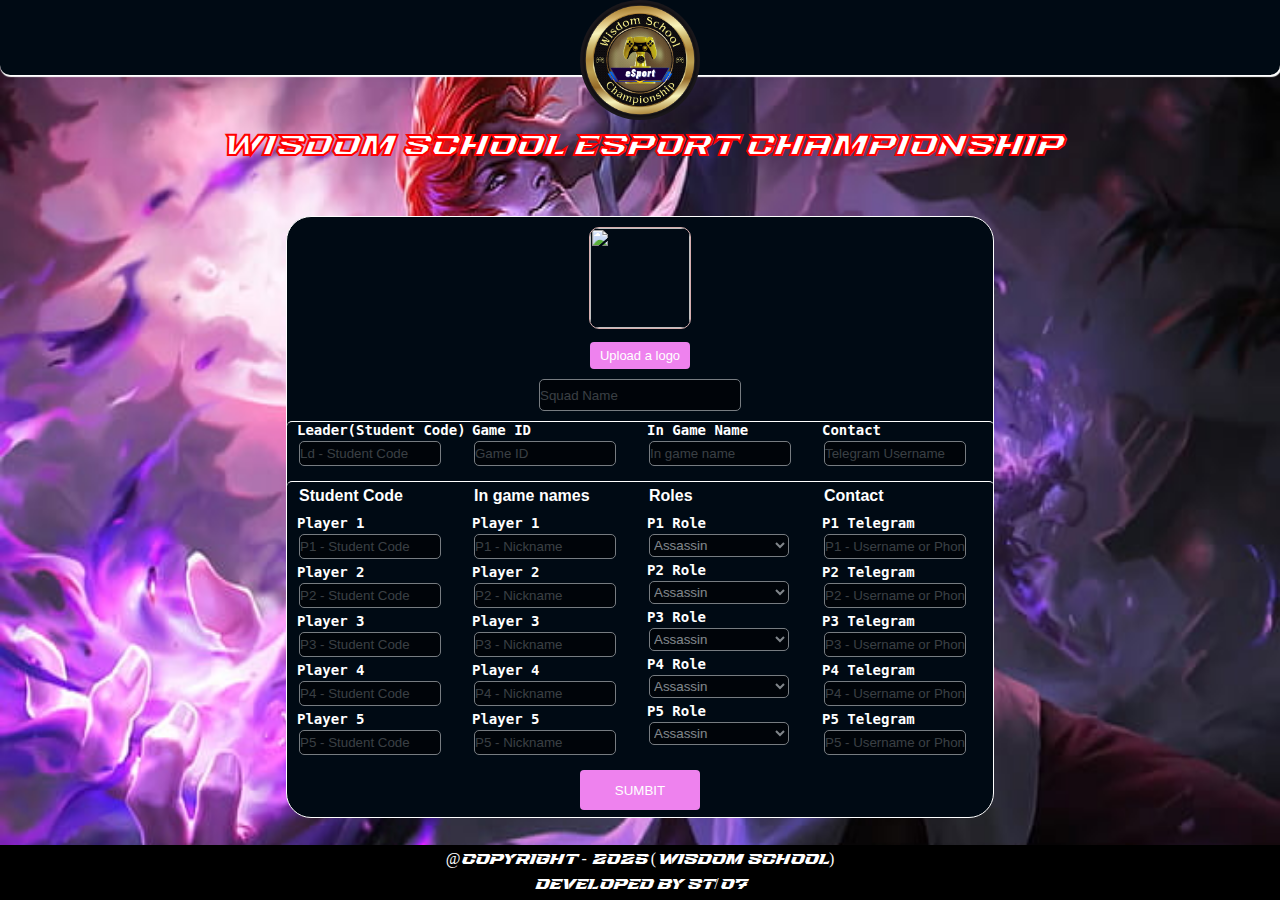
==== registration-form/index.html @ c0e0a15b "Add files via upload" ====
<!DOCTYPE html>
<html lang="en">
<head>
    <meta charset="UTF-8">
    <meta name="viewport" content="width=device-width, initial-scale=1.0">
    <title>Squad Register</title>
    <link rel="stylesheet" href="../css/register.css">
    <link rel="shortcut icon" href="../imgs/logo.png" type="image/x-icon">
</head>
<body>
        <div class="top">
            <center>
                <img src="../imgs/logo2.png" alt="logo" height="120px" width="120px" class="logo">
            </center>
        </div>

        <div class="title">
            <center>
                <h1>Wisdom School eSport Championship</h1>
            </center>
        </div>

        <form action="post" id="gameForm">
            <center>
                <div class="logo">
                    <img class="logopt" src="" alt="" width="100px" height="100px" id="sqlogo">
                    <label id="upbtn" for="upload">Upload a logo</label>
                    <input class="choose" type="file" id="upload" accept="image/*">
                </div>
            </center>
            <div class="sqname">
                <center>
                <input class="datas" name="SquadName" type="text" placeholder="Squad Name">
                </center>
            </div>
            <div class="leader">
                <div class="ld-code">
                    <h2>Leader(Student Code)</h2>
                    <input type="text" name="LD-Code" id="ld-code" placeholder="Ld - Student Code">
                </div>
                <div class="ld-id">
                    <h2>Game ID</h2>
                    <input type="text" name="LD-ID" id="ld-code" placeholder="Game ID">
                </div>
                <div class="nickname">
                    <h2>In Game Name</h2>
                    <input type="text" name="LD-Name" id="ld-code" placeholder="In game name">
                </div>
                <div class="contact">
                    <h2>Contact</h2>
                    <input type="text" name="LD-Tg" id="ld-code" placeholder="Telegram Username">
                </div>
            </div>
            <div class="players">
                <div class="code">
                    <h3>Student Code</h3>
                    <h2 class="player" for="player1">Player 1</h2>
                    <input type="text" name="P1-StudentCode" id="player1" placeholder="P1 - Student Code"/>
                    <h2 class="player" for="player2">Player 2</h2>
                    <input type="text" name="P2-StudentCode" id="player2" placeholder="P2 - Student Code"/>
                    <h2 class="player" for="player3">Player 3</h2>
                    <input type="text" name="P3-StudentCode" id="player3" placeholder="P3 - Student Code"/>
                    <h2 class="player" for="player4">Player 4</h2>
                    <input type="text" name="P4-StudentCode" id="player4" placeholder="P4 - Student Code"/>
                    <h2 class="player" for="player5">Player 5</h2>
                    <input type="text" name="P5-StudentCode" id="player5" placeholder="P5 - Student Code"/>
                </div>
                <div class="nickname">
                    <h3>In game names</h3>
                    <h2 class="player" for="player1">Player 1</h2>
                    <input type="text" name="P1-Nickname" id="player1" placeholder="P1 - Nickname"/>
                    <h2 class="player" for="player2">Player 2</h2>
                    <input type="text" name="P2-Nickname" id="player2" placeholder="P2 - Nickname"/>
                    <h2 class="player" for="player3">Player 3</h2>
                    <input type="text" name="P3-Nickname" id="player3" placeholder="P3 - Nickname"/>
                    <h2 class="player" for="player4">Player 4</h2>
                    <input type="text" name="P4-Nickname" id="player4" placeholder="P4 - Nickname"/>
                    <h2 class="player" for="player5">Player 5</h2>
                    <input type="text" name="P5-Nickname" id="player5" placeholder="P5 - Nickname"/>
                </div>
                <div class="roles">
                    <h3>Roles</h3>
                    <h2 class="player" for="player1">P1 Role</h2>
                    <select name="P1-Role" id="player1">
                        <option value="Assassin">Assassin</option>
                        <option value="Fighter">Fighter</option>
                        <option value="Mage">Mage</option>
                        <option value="Marksman">Marksman</option>
                        <option value="Tank/Support">Tank/Support</option>
                    </select>
                    <h2 class="player" for="player2">P2 Role</h2>
                    <select name="P2-Role" id="player2">
                        <option value="Assassin">Assassin</option>
                        <option value="Fighter">Fighter</option>
                        <option value="Mage">Mage</option>
                        <option value="Marksman">Marksman</option>
                        <option value="Tank/Support">Tank/Support</option>
                    </select>
                    <h2 class="player" for="player3">P3 Role</h2>
                    <select name="P3-Role" id="player3">
                        <option value="Assassin">Assassin</option>
                        <option value="Fighter">Fighter</option>
                        <option value="Mage">Mage</option>
                        <option value="Marksman">Marksman</option>
                        <option value="Tank/Support">Tank/Support</option>
                    </select>
                    <h2 class="player" for="player4">P4 Role</h2>
                    <select name="P4-Role" id="player4">
                        <option value="Assassin">Assassin</option>
                        <option value="Fighter">Fighter</option>
                        <option value="Mage">Mage</option>
                        <option value="Marksman">Marksman</option>
                        <option value="Tank/Support">Tank/Support</option>
                    </select>
                    <h2 class="player" for="player5">P5 Role</h2>
                    <select name="P5-Role" id="player5">
                        <option value="Assassin">Assassin</option>
                        <option value="Fighter">Fighter</option>
                        <option value="Mage">Mage</option>
                        <option value="Marksman">Marksman</option>
                        <option value="Tank/Support">Tank/Support</option>
                    </select>
                </div>
                <div class="contact">
                    <h3>Contact</h3>
                    <h2 class="player" for="player1">P1 Telegram</h2>
                    <input type="text" name="P1-Tg" id="player1" placeholder="P1 - Username or Phone"/>
                    <h2 class="player" for="player2">P2 Telegram</h2>
                    <input type="text" name="P2-Tg" id="player2" placeholder="P2 - Username or Phone"/>
                    <h2 class="player" for="player3">P3 Telegram</h2>
                    <input type="text" name="P3-Tg" id="player3" placeholder="P3 - Username or Phone"/>
                    <h2 class="player" for="player4">P4 Telegram</h2>
                    <input type="text" name="P4-Tg" id="player4" placeholder="P4 - Username or Phone"/>
                    <h2 class="player" for="player5">P5 Telegram</h2>
                    <input type="text" name="P5-Tg" id="player5" placeholder="P5 - Username or Phone"/>
                </div>
            </div>
            <div class="smbox">
                <center>
                    <input class="btn" type="button" value="SUMBIT" onclick="submitForm()">
                </center>
            </div>
        </form>
        <div id="loadingSpinner" style="display: none;"></div>

        <div id="dialogBox" style="display: none; background-color: #333; color: #fff; padding: 20px; border-radius: 10px;">
            <p id="dialogMessage"></p>
        </div>
        <div class="overlay" id="vpn-dialog" style="display: none;">
            <div class="dialog-box">
                <h2>DDoS Attack များထံမှကာကွယ်နိုင်ရန် ဝဘ်ဆိုဒ်သို့ဝင်ရောက်ချိန် VPN ပိတ်ပြီးမှဝင်ရောက်နိုင်မည်ဖြစ်ပါသည်။</h2>
                <h1>Student Team (Web Security)</h1>
                <button onclick="closePage()">OK</button>
            </div>
        </div>
<footer>
    <p>@Copyright - 2025 (Wisdom School)</p>
    <p>Developed by ST/07</p>
</footer>
<script src="../javascript/reg.js"></script>
</body>
</html>
---- css/register.css ----
* {
    margin: 0;
    padding: 0;
}

body {
    background-image: url('../imgs/mlbg.jpg');
    position: center;
    background-repeat: no-repeat;
    background-size: 100% 100%;
    background-position: center;
    background-attachment: fixed;
    align-content: center;
    justify-items: center;
}

.logo {
    justify-items: center;
}

.sqname {
    left: 0;
    right: 0;
}
.logopt {
    margin-top: 10px;
    border-radius: 10px;
    border: rgb(213, 173, 173) 1px solid;
}

@font-face {
    font-family: GameFont;
    src: url("../fonts/HyperOxide-1j96j.ttf");
}

.org, .title {
    margin-top: 130px;
    color: white;
    -webkit-text-stroke: red;
    -webkit-text-stroke-width: 1px;
    font-family: GameFont;
}

form{
    margin-top: 10px;
    width: 706px;
    height: 600px;
    border-style: solid;
    border-color: white;
    border-width: 1px;
    background-color: #000a14;
    border-radius: 25px;
}

input.datas {
    height: 30px;
    width: 200px;
    background-color: black;
    border-style: solid;
    border-width: 1px;
    border-color: aqua;
    border-radius: 5px;
    color: white;
    opacity: 0.5;
    border: groove 1px;
}

input.choose {
    display: none;
}

#upbtn {
    display: block;
    color: white;
    height: 27px;
    width: 100px;
    background-color: violet;
    margin-top: 10px; margin-bottom: 10px;
    text-align: center;
    align-content: center;
    font-family: Arial, Helvetica, sans-serif;
    border-radius: 4px;
    font-size: small;
}

#upbtn:hover{
    background-color: white;
    color: blueviolet;
    border: skyblue 1px solid;
}

div.players, .leader {
    display: inline-flex;
    margin-top: 10px;
    border-top: solid white 1px;
    border-radius: 5px;
}

.code, .ld-code {
    width: 175px;
    height: 100%;
    margin-left: 7px;
}

.nickname, .roles, .contact, .ld-id {
    width: 175px;
    height: 100%;
}

h3 {
    margin-top: 5px;
    margin-bottom: 10px;
    margin-left: 5px;
    color: white;
    font-family: Arial, Helvetica, sans-serif;
    font-size: 16px;
}

.player, h2{
    color: white;
    font-family: monospace;
    font-size: 14px;
    margin-left: 3px;
}

#player1, #player2, #player3, #player4, #player5, #ld-code {
    margin-left: 5px;
    margin-top: 3px;
    margin-bottom: 5px;
    height: 23px;
    width: 140px;
    background-color: black;
    border-style: solid;
    border-width: 1px;
    border-color: aqua;
    border-radius: 5px;
    color: white;
    opacity: 0.5;
    border: groove 1px;
}

.smbox{
    justify-self: center;
}

.btn {
    margin-top: 10px;
    height: 40px;
    width: 120px;
    background-color: violet;
    color: white;
    border-radius: 4px;
    border: none;
}

.btn:hover {
    background-color: white;
    color: blueviolet;
    border: skyblue 1px solid;
}

.btn:active {
    background-color: red;
    color: skyblue;
    border: white 1px solid;
}

footer {
    width: 100%;
    height: 55px;
    position: fixed;
    background-color: black;
    color: white;
    bottom: 0;
    text-align: center;
}

footer p {
    margin-top: 5px;
    font-family: GameFont;
}

#gameForm {
    margin-top: 50px;
    margin-bottom: 70px;
}

img.logo {
    border-radius: 100px;
}

::-webkit-scrollbar {
    display: none;
}

select:active {
    border: none;
}

@media only screen and (max-width: 600px) {
    body {
      background-image: url('../imgs/mlback.jpg');
      position: absolute;
    }

    #upbtn{
        align-content: center;
    }
  }


div.top {
  width: 100%;
  height: 75px;
  background-color: #000a14;
  box-shadow: white 1px 1px 1px 1px;
  border-bottom-right-radius: 10px;
  border-bottom-left-radius: 10px;
  position: absolute;
}

#loadingSpinner {
    display: none;
    position: fixed;
    top: 50%;
    left: 50%;
    transform: translate(-50%, -50%);
    width: 50px;
    height: 50px;
    border: 5px solid rgba(0, 0, 0, 0.1);
    border-top: 5px solid #3498db;
    border-radius: 50%;
    animation: spin 1s linear infinite;
  }
  
  @keyframes spin {
    0% {
      transform: rotate(0deg);
    }
    100% {
      transform: rotate(360deg);
    }
  }
  
  /* Dialog box styles */
  #dialogBox {
    display: none;
    position: fixed;
    top: 20%;
    left: 50%;
    transform: translate(-50%, -50%);
    background-color: #333;
    color: #fff;
    padding: 20px;
    border-radius: 10px;
    box-shadow: 0 4px 6px rgba(0, 0, 0, 0.1);
    text-align: center;
    z-index: 1000;
  }
  
  #dialogMessage {
    font-size: 16px;
  }

.overlay {
    position: fixed;
    top: 0;
    left: 0;
    width: 100%;
    height: 100%;
    background-color: rgba(0, 0, 0, 0.5);
    display: flex;
    justify-content: center;
    align-items: center;
    z-index: 9999;
}

.dialog-box {
    background: white;
    padding: 20px;
    border-radius: 10px;
    box-shadow: 0 4px 6px rgba(0, 0, 0, 0.2);
    text-align: center;
    width: 90%;
    max-width: 400px;
}

.dialog-box h2 {
    margin: 0 0 15px;
    font-size: 20px;
    color: #333;
}

.dialog-box button {
    background-color: #ff4c4c;
    color: white;
    border: none;
    padding: 10px 20px;
    border-radius: 5px;
    font-size: 16px;
    cursor: pointer;
}

.dialog-box button:hover {
    background-color: #ff1f1f;
}

.dialog-box button:focus {
    outline: none;
}
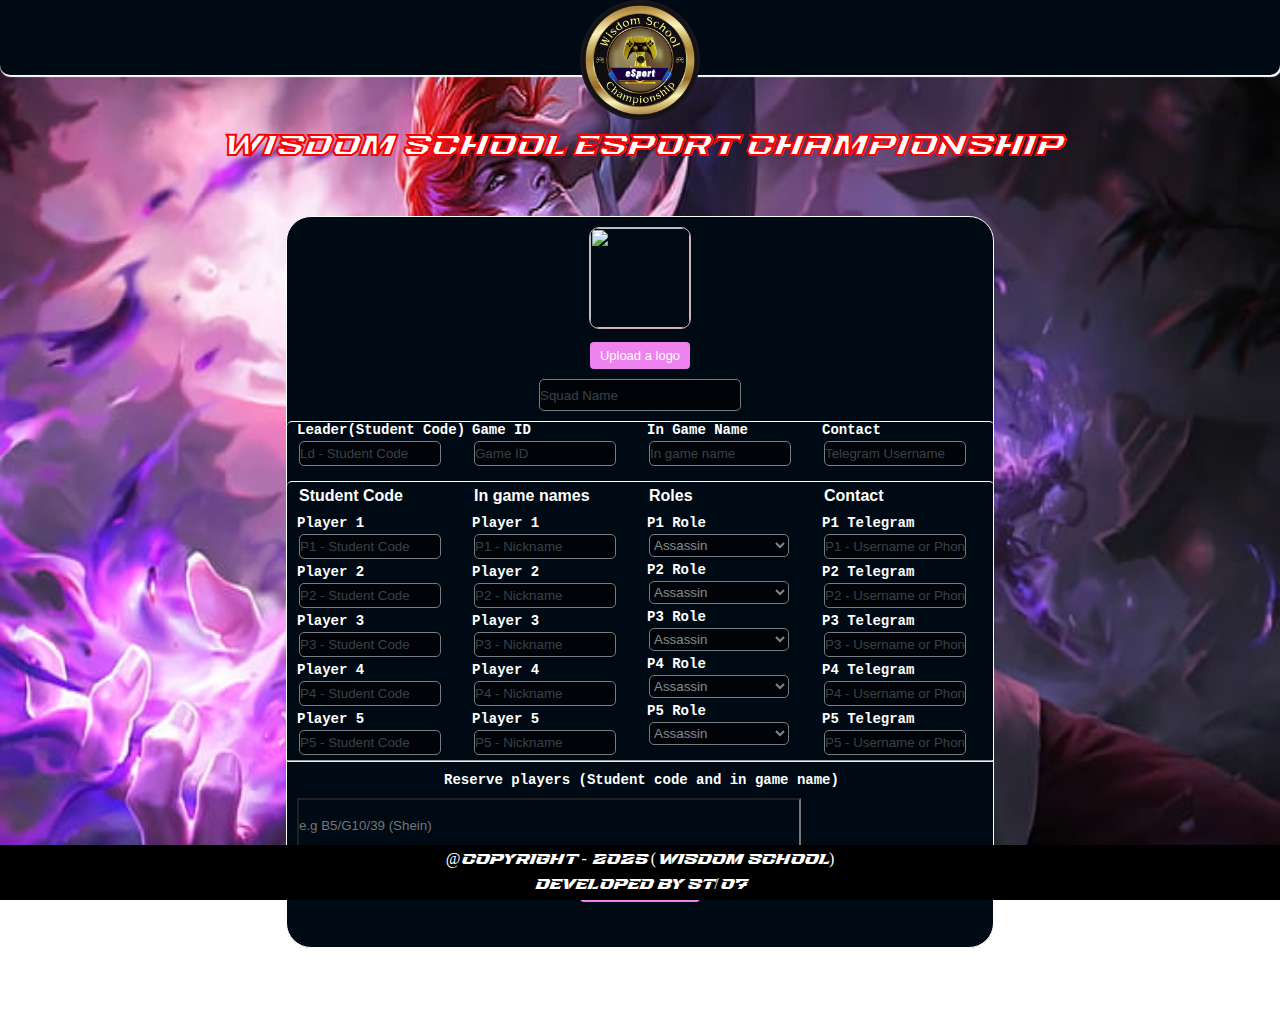
==== commit d3718cbc: "Update index.html" ====
--- a/registration-form/index.html
+++ b/registration-form/index.html
@@ -135,6 +135,11 @@
                     <input type="text" name="P5-Tg" id="player5" placeholder="P5 - Username or Phone"/>
                 </div>
             </div>
+            <hr>
+            <div class="reserve">
+                <h2>Reserve players (Student code and in game name)</h2>
+                <input type="text" name="reserve-player" id="reserve" placeholder="e.g B5/G10/39 (Shein)">
+            </div>
             <div class="smbox">
                 <center>
                     <input class="btn" type="button" value="SUMBIT" onclick="submitForm()">
@@ -159,4 +164,4 @@
 </footer>
 <script src="../javascript/reg.js"></script>
 </body>
-</html>+</html>
--- a/css/register.css
+++ b/css/register.css
@@ -44,7 +44,7 @@
 form{
     margin-top: 10px;
     width: 706px;
-    height: 600px;
+    height: 730px;
     border-style: solid;
     border-color: white;
     border-width: 1px;
@@ -307,4 +307,22 @@
 
 .dialog-box button:focus {
     outline: none;
-}+}
+
+.reserve {
+    justify-items: center;
+}
+
+.reserve h2 {
+    margin-top: 10px;
+}
+
+#reserve {
+    margin-top: 10px;
+    margin-left: 10px;
+    width: 500px;
+    margin-right: 10px;
+    height: 50px;
+    color: white;
+    background-color: #000a14;
+}
